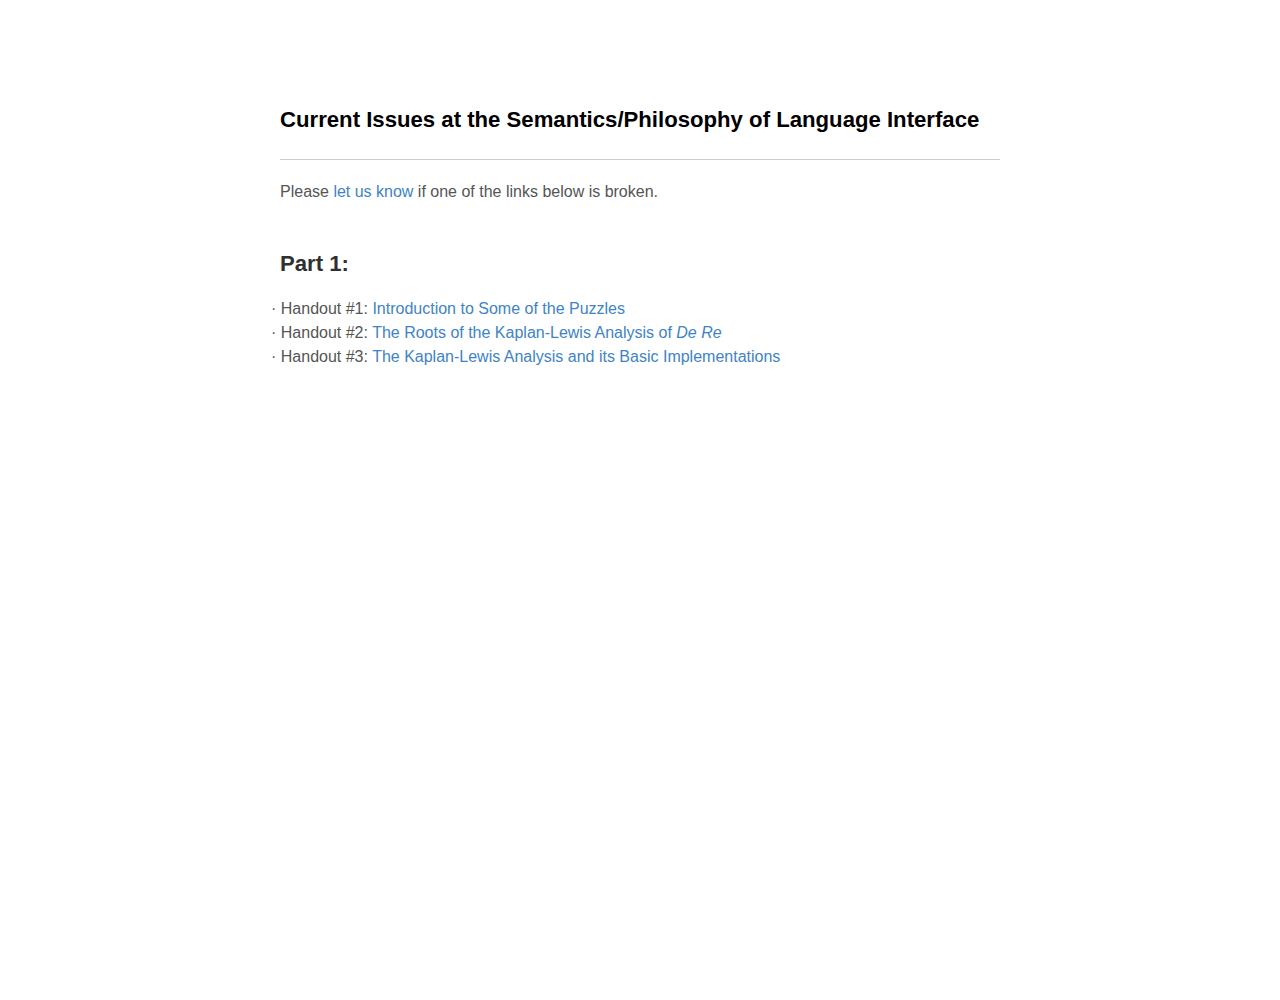
==== handouts.html @ 0b44b4ac "Added new handout." ====
<!DOCTYPE html>
<html>
<head>
	<title>Ling 753/Phil 746 | Handouts</title>
	<link rel="stylesheet" type="text/css" href="style.css" />
	<meta charset="utf8"> 
</head>
<body>

<div id="container">
<div id="content">

<h2><a href="index.html">Current Issues at the Semantics/Philosophy of Language Interface</a></h2>

<hr style="height: 1px; color:#ccc; background-color:#ccc; margin-bottom:20px"/>

<p>Please <a href="mailto:&#x61;&#x70;&#x63;&#x40;&#x75;&#x6D;&#x61;&#x73;&#x73;&#x2E;&#x65;&#x64;&#x75;">let us know</a> if one of the links below is broken.</p>

<h2>Part 1:</h2>

<ul>
<li>Handout #1: <a href="files/handout1.pdf">Introduction to Some of the Puzzles</a> </li>
<li>Handout #2: <a href="files/handout2.pdf">The Roots of the Kaplan-Lewis Analysis of <em>De Re</em></a></li>
<li>Handout #3: <a href="files/handout3.pdf">The Kaplan-Lewis Analysis and its Basic Implementations</a></li>
</ul>

</div>
</div>

</body>
</html>
---- style.css ----
html,body { 
background: #fff; 
color: #303030; 
font-size: 16px; 
font-family:  "Helvetica Neue", Helvetica, Arial, sans-serif;
padding: 0;
margin:0;
height: 100%;
} 

* {
margin: 0;
padding: 0;
border: 0;
outline: 0;
font-size: 100%;
vertical-align: baseline;
text-align: left;
}

p {margin-bottom: 1em;}

ul {margin-bottom: 1em;}

hr { height: 1px; color: #aaa; background-color: #aaa; border: 0; margin: .2em 0 .2em 0; }

h1 { font-weight: bold; }
h2, h3, h4, h5, h6 { font-weight: bold; padding-bottom: .57em; padding-top: 1em;}
/*border-bottom: 1px solid #a0a0a0; */

h1 { font-size: 153.9%; margin: 1.07em 0 .535em; }
h2 { font-size: 138.5%; margin: 1.14em 0 .57em; }
h3 { font-size: 123.1%; margin: 1.23em 0 .615em; }
h4 { font-size: 116%; margin: 1.33em 0 .67em; }
h5 { font-size: 108%; margin: 1.6em 0 .8em; }
h6 { font-size: 100%; margin: 1.6em 0 .8em; }

ul { list-style-type: square; }
dt { font-weight: bold; margin-bottom: .1em; }

table { border-top: 1px solid #ccc;  border-left: 1px solid #ccc; }
th, td { border-bottom: 1px solid #ddd; border-right: 1px solid #ccc; }

a {cursor:pointer;}

blockquote { padding: 0 1.6em; color: #666; }

/* COLORS */

a:link { text-decoration: underline; color: #36c; }
a:visited { text-decoration: underline; color: #99c; }
a:hover { text-decoration: underline; color: #c33; }
a:active,  a:focus { text-decoration: underline; color: #000; }
/* code,  pre { color: #c33; } /* very optional, but still useful. W3C uses about the same colors for codes */

h1 > a:link, h1 > a:active, h1 > a:focus, h1 > a:visited,
h2 > a:link, h2 > a:active, h2 > a:focus, h2 > a:visited,
h3 > a:link, h3 > a:active, h3 > a:focus, h3 > a:visited,
h4 > a:link, h4 > a:active, h4 > a:focus, h4 > a:visited,
h5 > a:link, h5 > a:active, h5 > a:focus, h5 > a:visited,
h6 > a:link, h6 > a:active, h6 > a:focus, h6 > a:visited {
        color: black !important;
        text-decoration: none;
        background-color: #fff !important; 
}

h1 > a:hover,
h2 > a:hover,
h3 > a:hover,
h4 > a:hover,
h5 > a:hover,
h6 > a:hover {
	color: #4183c4 !important;
}

div#maincol { max-width: 46em; }

#footer { padding: 1em; margin-top: 200px; height: 100px; color: #a0a0a0; text-align: right; font-size: 80%; }

/*div#nav { margin-top: 2em; }
div#nav ul { margin-top: 0; margin-left: 1em; margin-bottom: 0; }
div#nav ul li { list-style: none; padding-bottom: 0.1em; }
div#nav ul li.current { list-style: square; }*/

#container{
	margin:0 auto 0;
	padding-top:100px;
	width: 720px;
	min-height:100%;
	height: 100%;
	/*position:absolute;*/
	/*border: 1px solid #000;*/
	/*width:auto;*/
}

#left{
	float:left;
	width: 620px;
}

#right{
	padding-top: 45px;
	float: right;
	width:100px;
}

#content{
	margin-top: -40px;
	padding-bottom: 200px;
	/*border: 1px solid #000;*/
}

#content p{
	line-height: 150%;
	/*padding-right: 100px;*/
	color: #555;
	/*padding-top: 20px;*/
}

#content .date{
	padding-bottom: 5px;
	font-size: 90%;
	color:#a0a0a0;
}

#content .meet{
	font-weight: bold;
}

#content .more{
	padding-top: 20px;
}

#content ul{
	color:#303030;
	padding-top: 0px;
	margin-top: -5px;
}

#content dl{
	margin: 0;
}

#content li{
	color: #555;
	list-style: none;
    margin-left: 0px;
    text-indent: -9px;
    line-height: 150%;
}

#content  li:before {
        content: "· ";
    }

 .spaced p{
	padding-bottom: 0px !important;
}

.post-date {
	font-size:90%;
	color:#a0a0a0;
}

#content a{
	/*color:#000;*/
	color: #4183c4;
	text-decoration:none;
	/*border-bottom:1px dotted #000;*/
}

#content a:visited{
	color:#4183c4;
}

#content a:hover{
	/*color:#d53c2e;*/
	background-color:#FFFF00;
	/*border-bottom:1px dotted #373B3D;*/
}
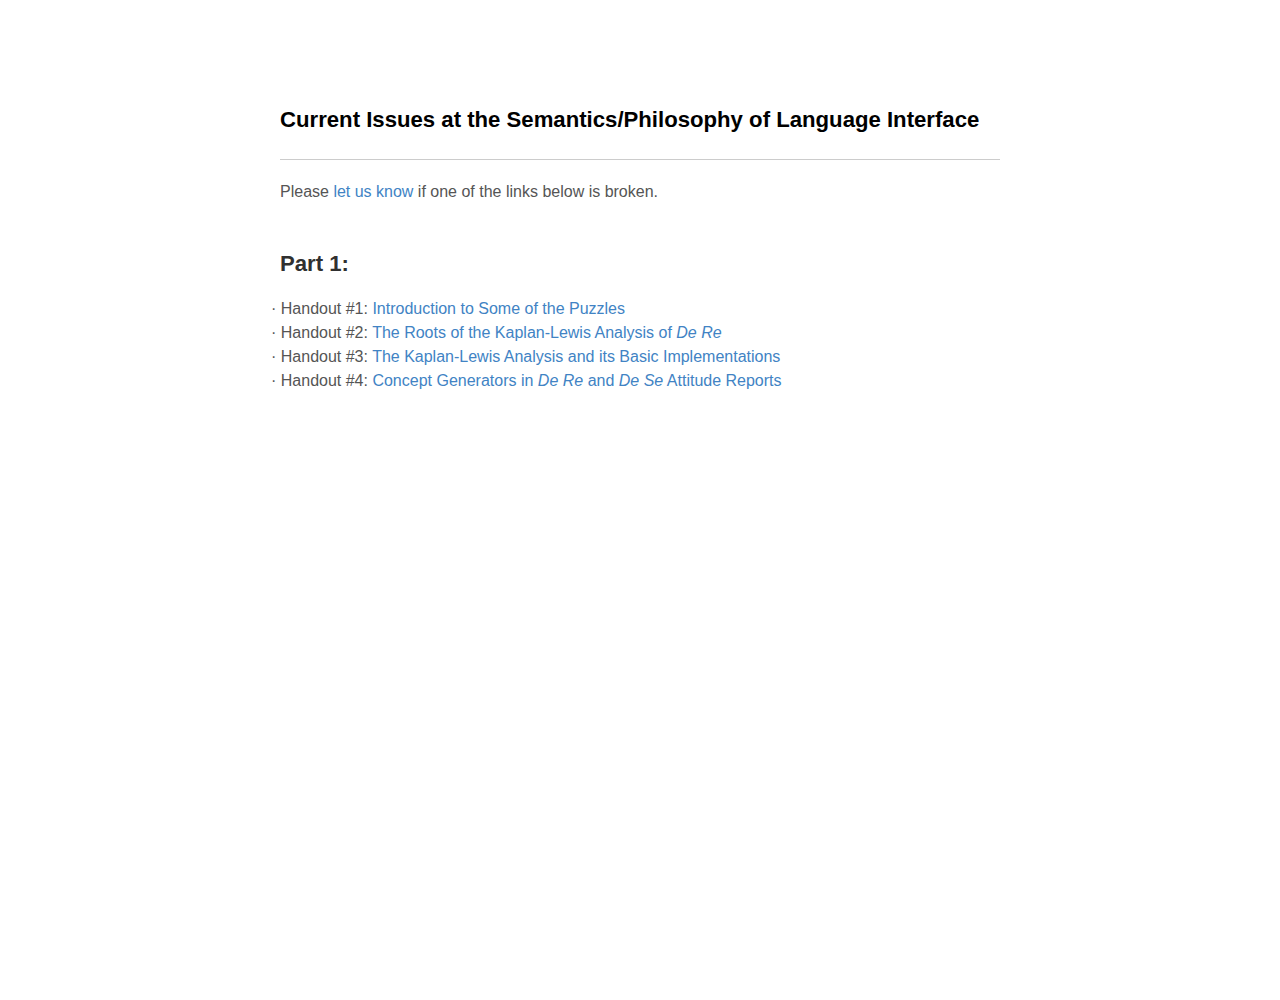
==== commit 85a35629: "Added link to fourth handout" ====
--- a/handouts.html
+++ b/handouts.html
@@ -22,10 +22,11 @@
 <li>Handout #1: <a href="files/handout1.pdf">Introduction to Some of the Puzzles</a> </li>
 <li>Handout #2: <a href="files/handout2.pdf">The Roots of the Kaplan-Lewis Analysis of <em>De Re</em></a></li>
 <li>Handout #3: <a href="files/handout3.pdf">The Kaplan-Lewis Analysis and its Basic Implementations</a></li>
+<li>Handout #4: <a href="files/handout4.pdf">Concept Generators in <i>De Re</i> and <i>De Se</i> Attitude Reports</a></li>
 </ul>
 
 </div>
 </div>
 
 </body>
-</html>+</html>
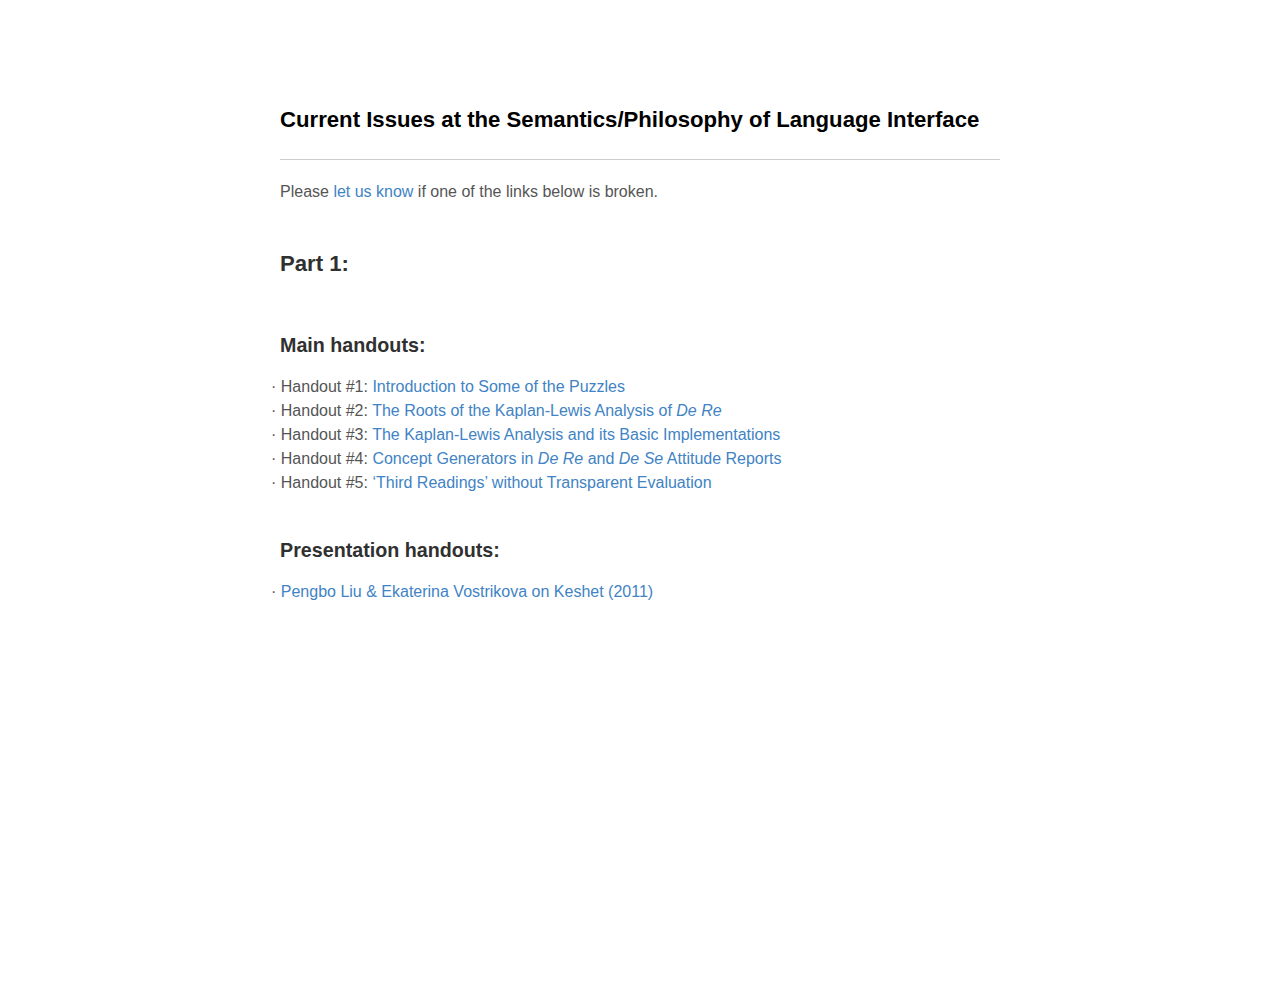
==== commit 92201ab9: "Added more handouts." ====
--- a/handouts.html
+++ b/handouts.html
@@ -18,13 +18,19 @@
 
 <h2>Part 1:</h2>
 
+<h3>Main handouts:</h3>
 <ul>
 <li>Handout #1: <a href="files/handout1.pdf">Introduction to Some of the Puzzles</a> </li>
 <li>Handout #2: <a href="files/handout2.pdf">The Roots of the Kaplan-Lewis Analysis of <em>De Re</em></a></li>
 <li>Handout #3: <a href="files/handout3.pdf">The Kaplan-Lewis Analysis and its Basic Implementations</a></li>
 <li>Handout #4: <a href="files/handout4.pdf">Concept Generators in <i>De Re</i> and <i>De Se</i> Attitude Reports</a></li>
+<li>Handout #5: <a href="files/handout5.pdf">&lsquo;Third Readings&rsquo; without Transparent Evaluation</a></li>
 </ul>
 
+<h3>Presentation handouts:</h3>
+<ul>
+	<li><a href="files/keshet-handout.pdf">Pengbo Liu &amp; Ekaterina Vostrikova on Keshet (2011)</a></li>
+</ul>
 </div>
 </div>
 
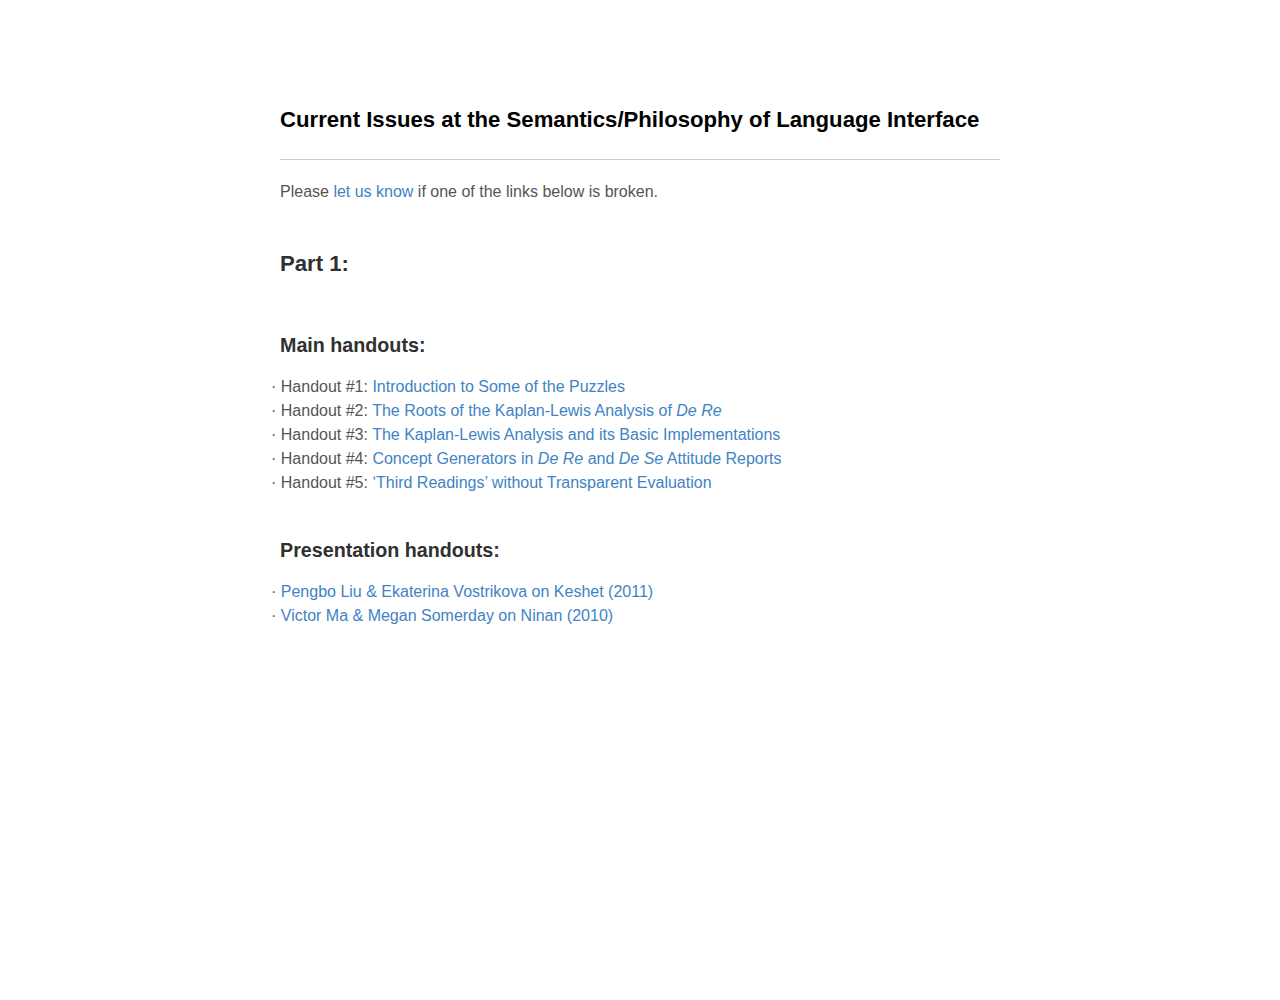
==== commit fd604baf: "Added second presentation handout." ====
--- a/handouts.html
+++ b/handouts.html
@@ -30,6 +30,7 @@
 <h3>Presentation handouts:</h3>
 <ul>
 	<li><a href="files/keshet-handout.pdf">Pengbo Liu &amp; Ekaterina Vostrikova on Keshet (2011)</a></li>
+	<li><a href="files/ninan-handout.pdf">Victor Ma &amp; Megan Somerday on Ninan (2010)</a></li>
 </ul>
 </div>
 </div>
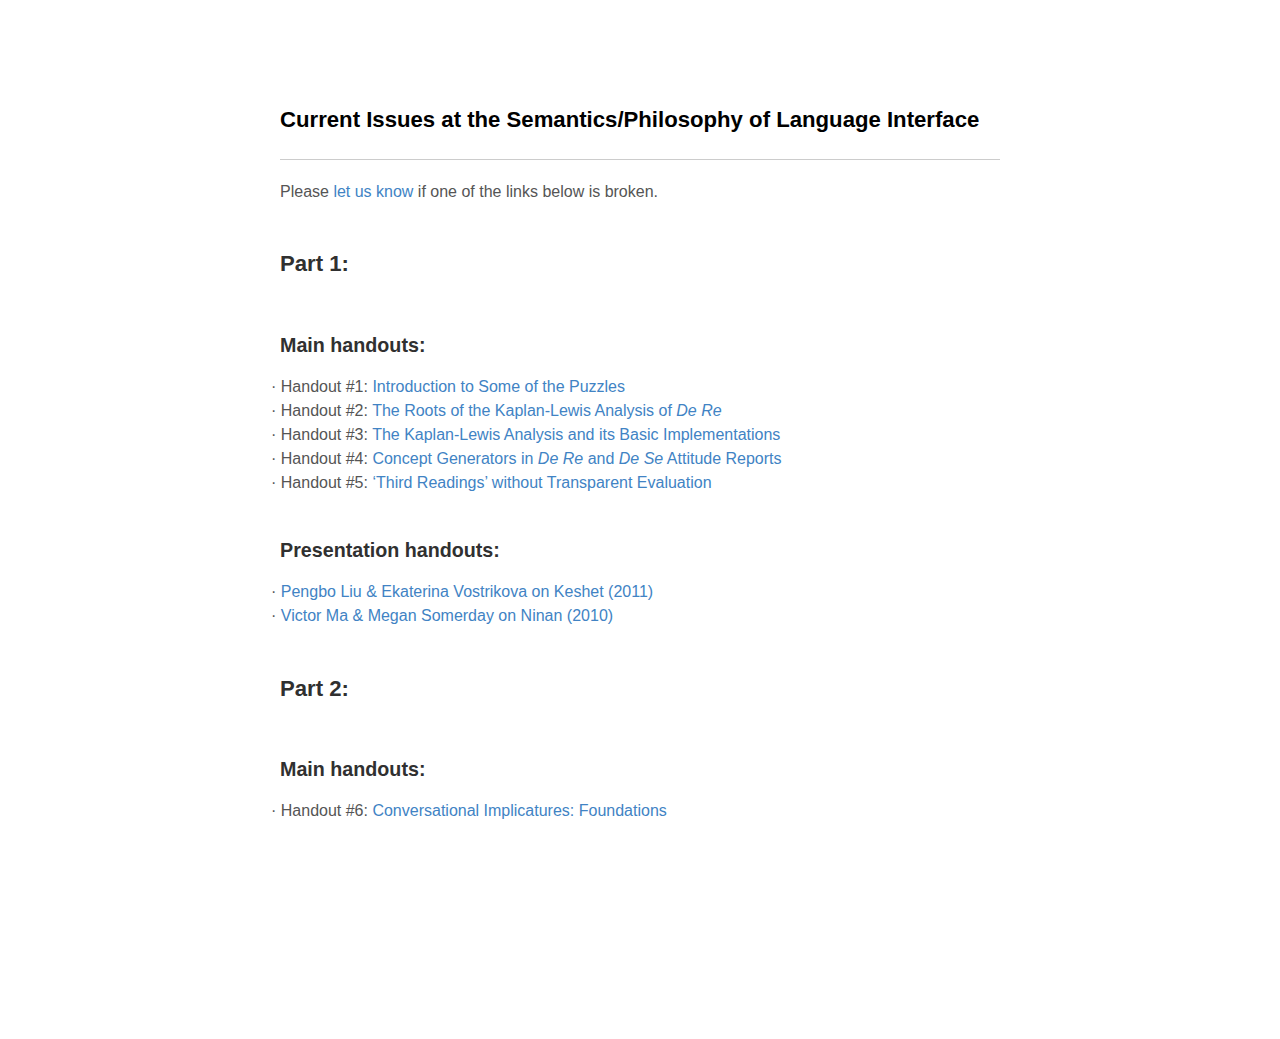
==== commit 84db88ae: "Added first handout of Part 2" ====
--- a/handouts.html
+++ b/handouts.html
@@ -32,6 +32,14 @@
 	<li><a href="files/keshet-handout.pdf">Pengbo Liu &amp; Ekaterina Vostrikova on Keshet (2011)</a></li>
 	<li><a href="files/ninan-handout.pdf">Victor Ma &amp; Megan Somerday on Ninan (2010)</a></li>
 </ul>
+
+<h2>Part 2:</h2>
+
+<h3>Main handouts:</h3>
+<ul>
+<li>Handout #6: <a href="files/handout6.pdf">Conversational Implicatures: Foundations</a></li>
+</ul>
+
 </div>
 </div>
 
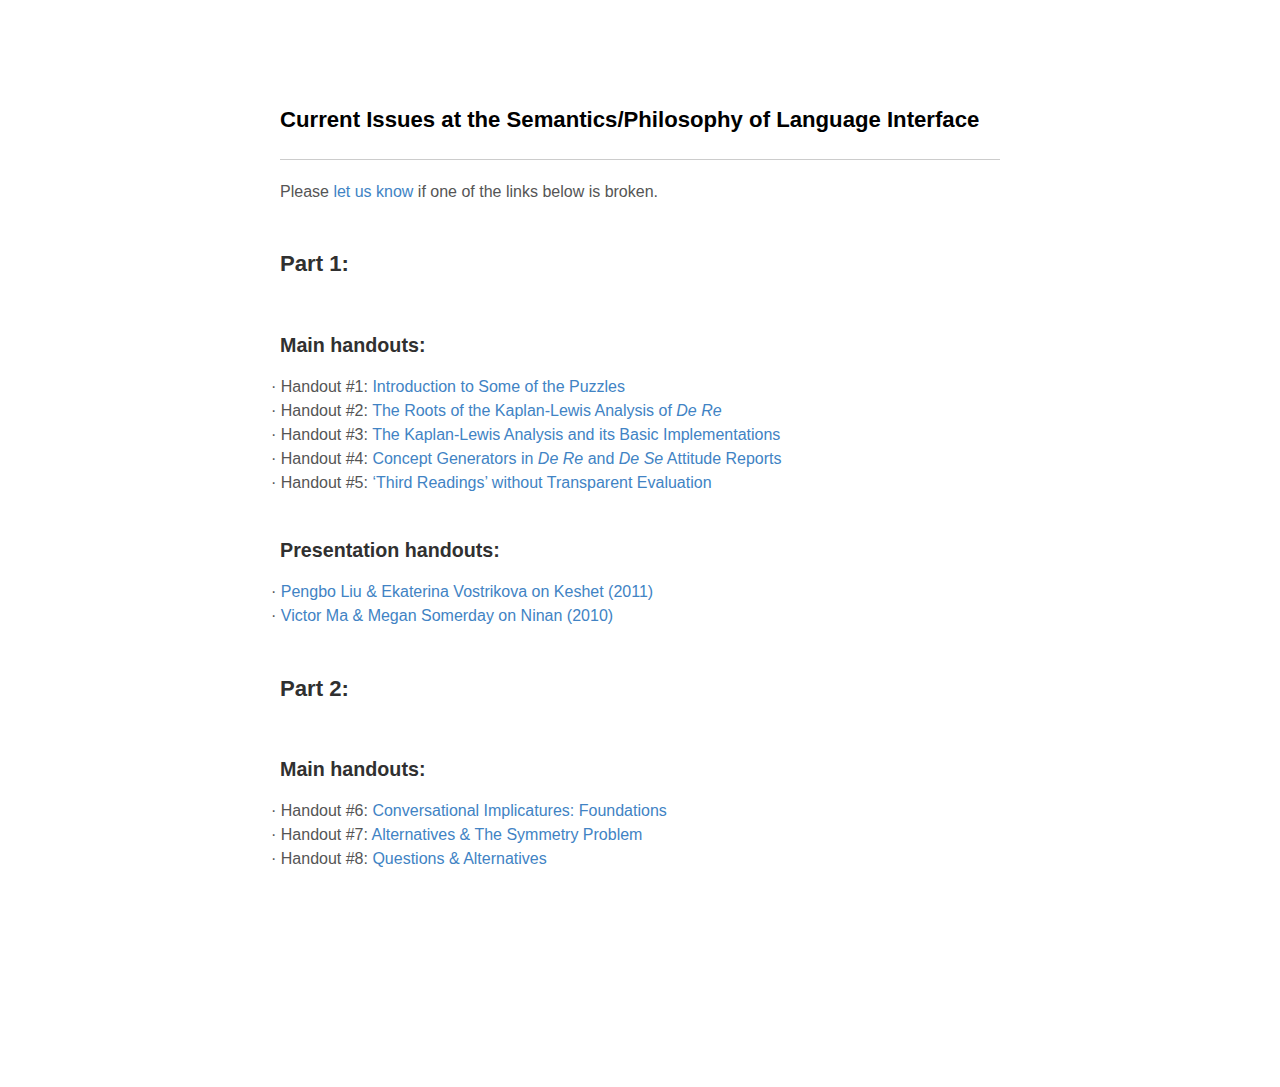
==== commit b32d1f98: "Updated handout page." ====
--- a/handouts.html
+++ b/handouts.html
@@ -38,6 +38,8 @@
 <h3>Main handouts:</h3>
 <ul>
 <li>Handout #6: <a href="files/handout6.pdf">Conversational Implicatures: Foundations</a></li>
+<li>Handout #7: <a href="files/handout7.pdf">Alternatives &amp; The Symmetry Problem</a></li>
+<li>Handout #8: <a href="files/handout8.pdf">Questions &amp; Alternatives</a></li>
 </ul>
 
 </div>
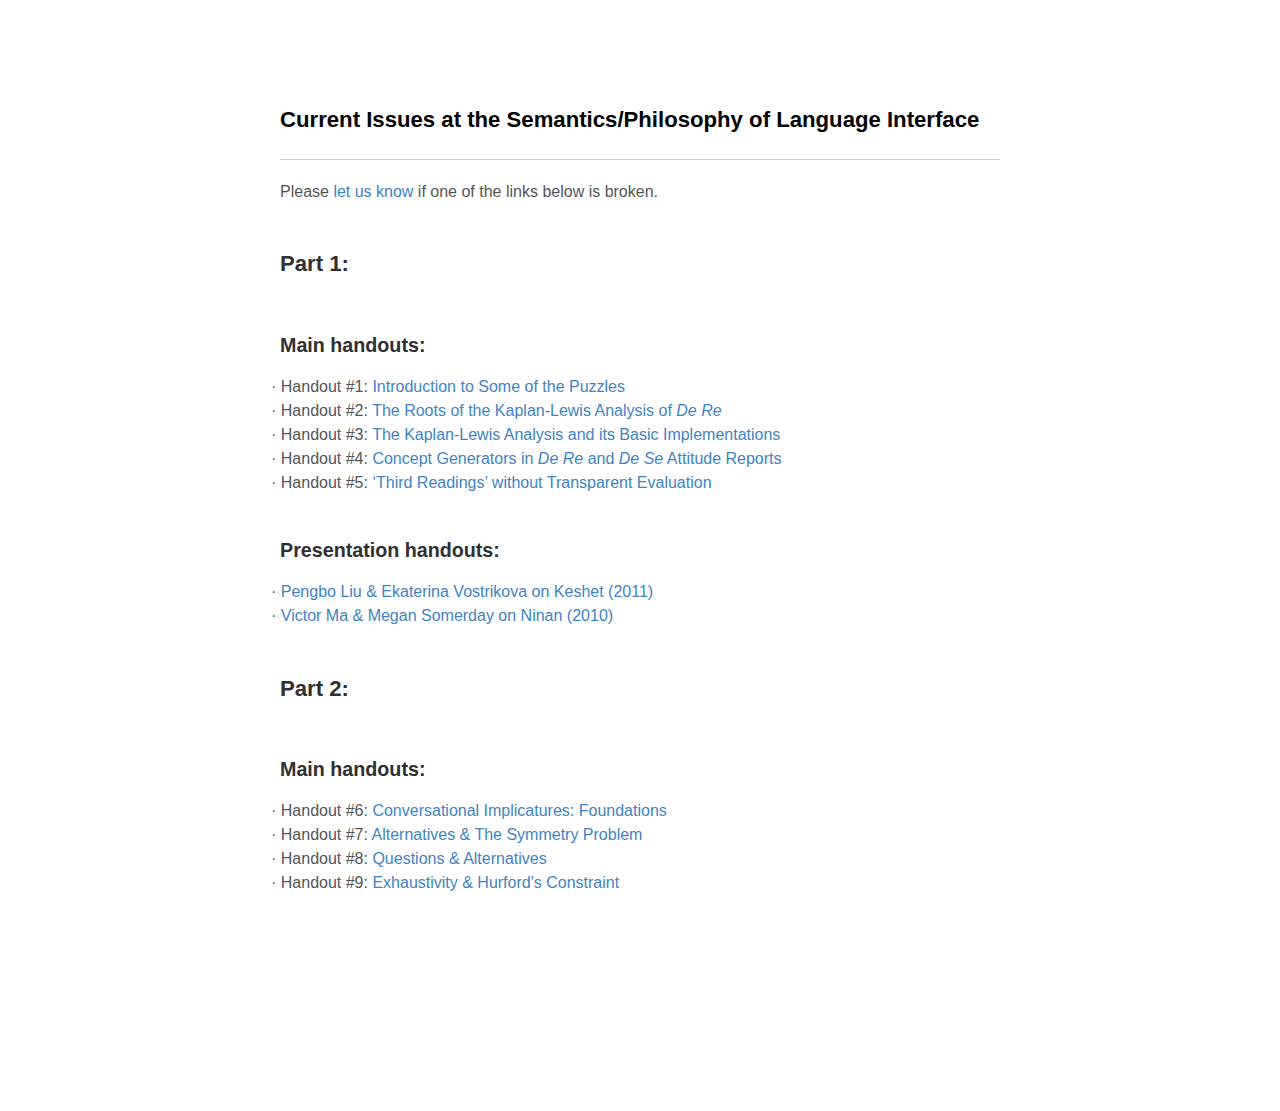
==== commit 906e33db: "More handouts" ====
--- a/handouts.html
+++ b/handouts.html
@@ -40,6 +40,7 @@
 <li>Handout #6: <a href="files/handout6.pdf">Conversational Implicatures: Foundations</a></li>
 <li>Handout #7: <a href="files/handout7.pdf">Alternatives &amp; The Symmetry Problem</a></li>
 <li>Handout #8: <a href="files/handout8.pdf">Questions &amp; Alternatives</a></li>
+<li>Handout #9: <a href="files/handout9.pdf">Exhaustivity &amp; Hurford's Constraint</a></li>
 </ul>
 
 </div>
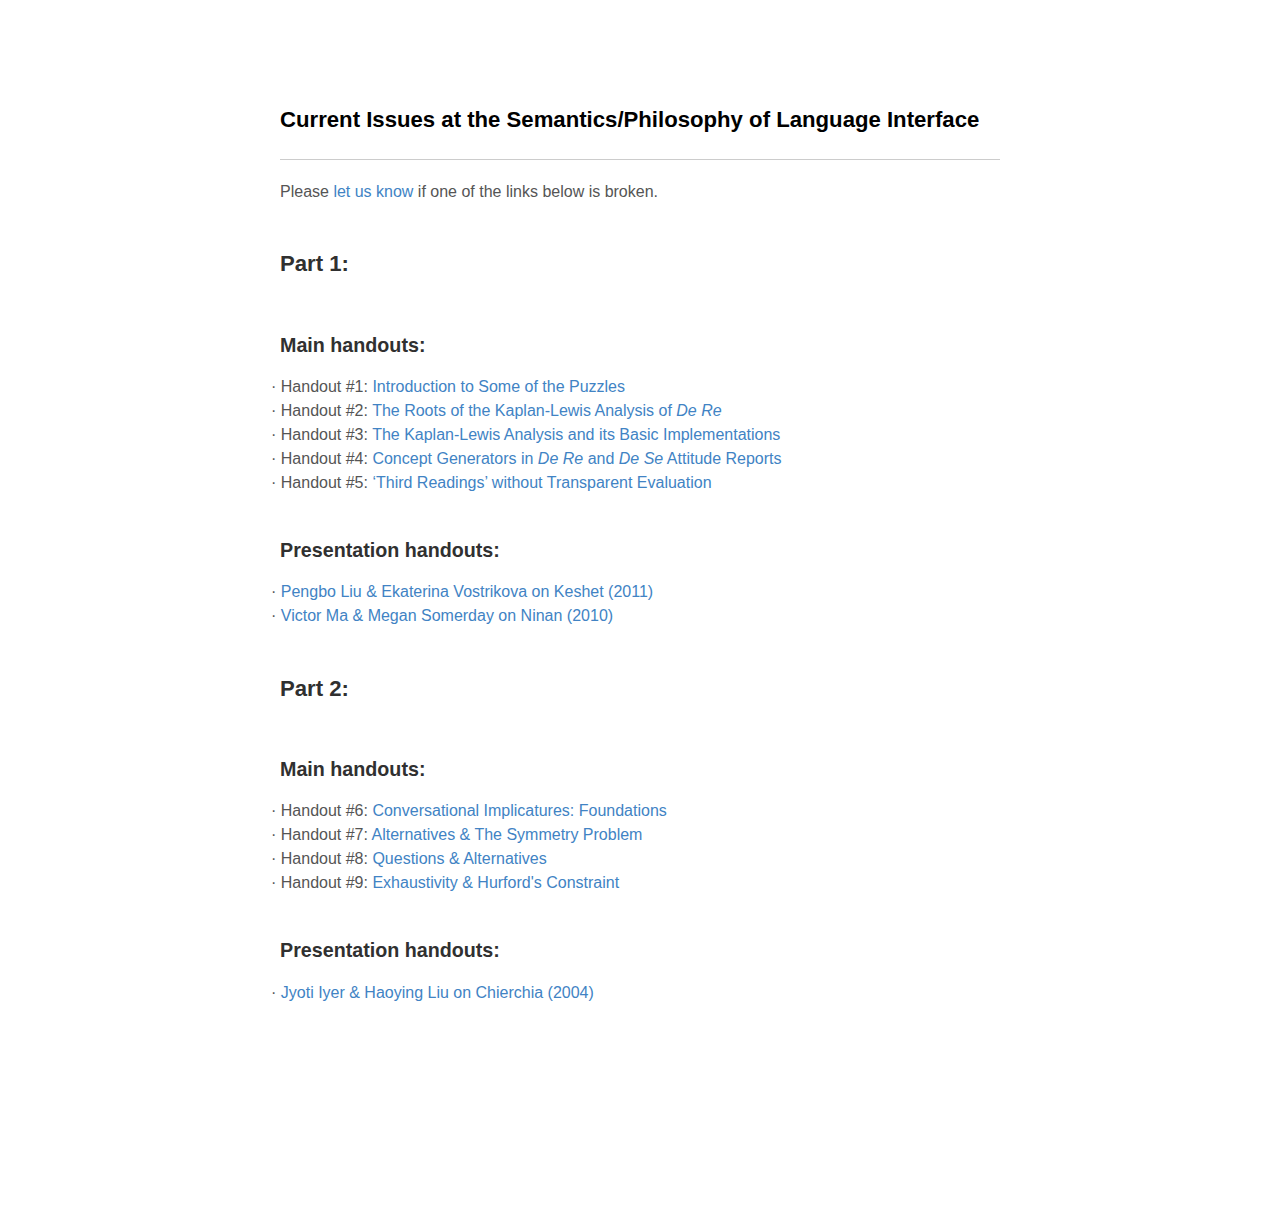
==== commit 96963baa: "New handout. Updated to include presentation handout." ====
--- a/handouts.html
+++ b/handouts.html
@@ -43,6 +43,11 @@
 <li>Handout #9: <a href="files/handout9.pdf">Exhaustivity &amp; Hurford's Constraint</a></li>
 </ul>
 
+<h3>Presentation handouts:</h3>
+<ul>
+	<li> <a href="files/chierchia-handout.pdf">Jyoti Iyer &amp; Haoying Liu on Chierchia (2004)</a></li>
+</ul>
+
 </div>
 </div>
 
